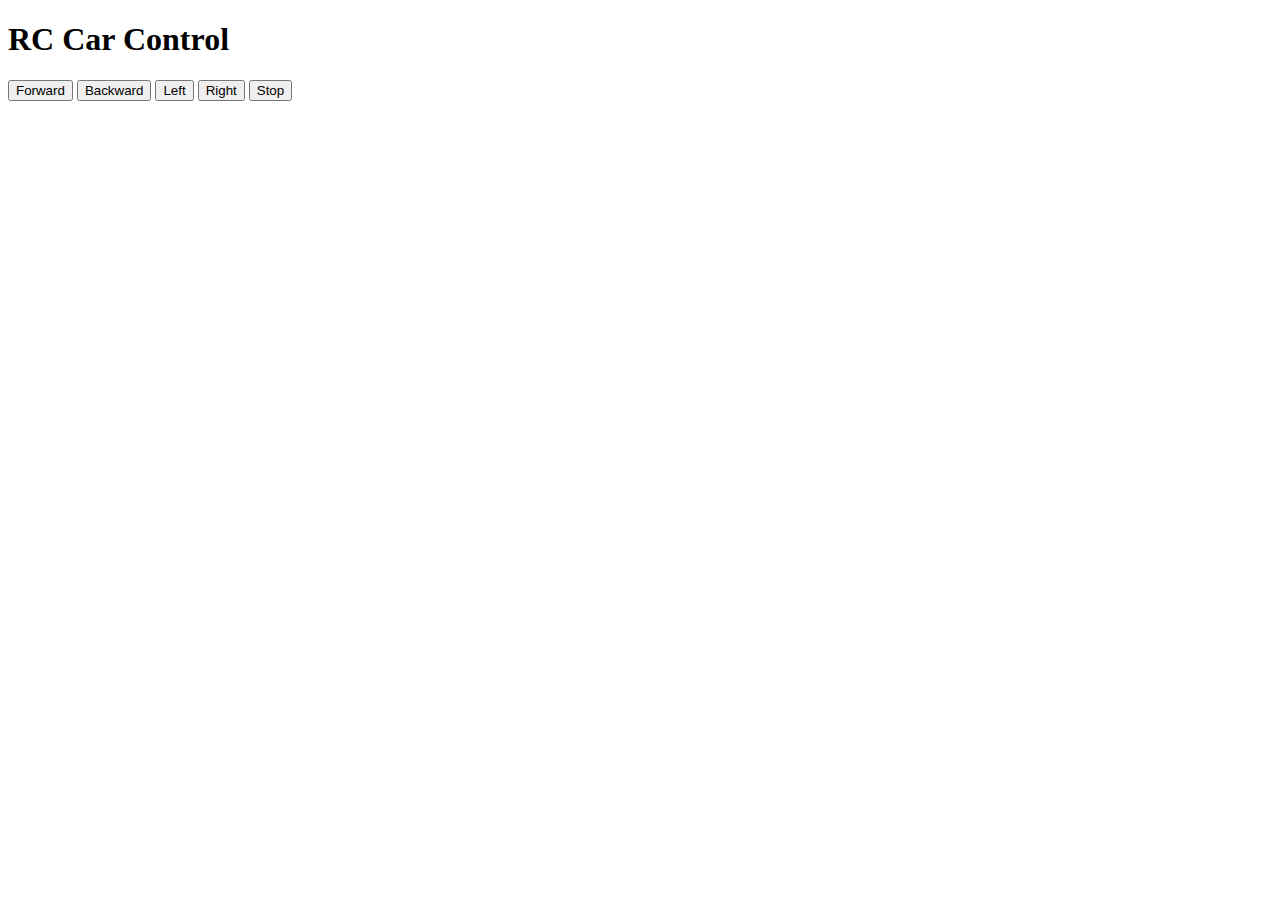
==== QuackTrack/server/index.html @ 3920356a "Update platformio.ini and main.cpp files" ====
<!DOCTYPE html>
<html>

<head>
    <title>RC Car Control</title>
    <style>
        /* Add your CSS styles here */
    </style>
</head>

<body>
    <h1>RC Car Control</h1>

    <div id="controls">
        <!-- Add your control buttons here -->
        <button id="forwardButton">Forward</button>
        <button id="backwardButton">Backward</button>
        <button id="leftButton">Left</button>
        <button id="rightButton">Right</button>
        <button id="stopButton">Stop</button>
    </div>

    <script>
        // JavaScript code for WebSocket communication
        const socket = new WebSocket('ws://localhost:8888/websocket');

        socket.onopen = function () {
            console.log('WebSocket connection established.');
        };

        socket.onmessage = function (event) {
            const message = event.data;
            console.log('Message received: ' + message);
        };

        function sendCommand(command) {
            socket.send(command);
        }

        // Event listeners for button clicks
        document.getElementById("forwardButton").addEventListener("click", function () {
            sendCommand("forward");
        });

        document.getElementById("backwardButton").addEventListener("click", function () {
            sendCommand("backward");
        });

        document.getElementById("leftButton").addEventListener("click", function () {
            sendCommand("left");
        });

        document.getElementById("rightButton").addEventListener("click", function () {
            sendCommand("right");
        });
        document.getElementById("stopButton").addEventListener("click", function () {
            sendCommand("stop");
        });

    </script>
</body>

</html>
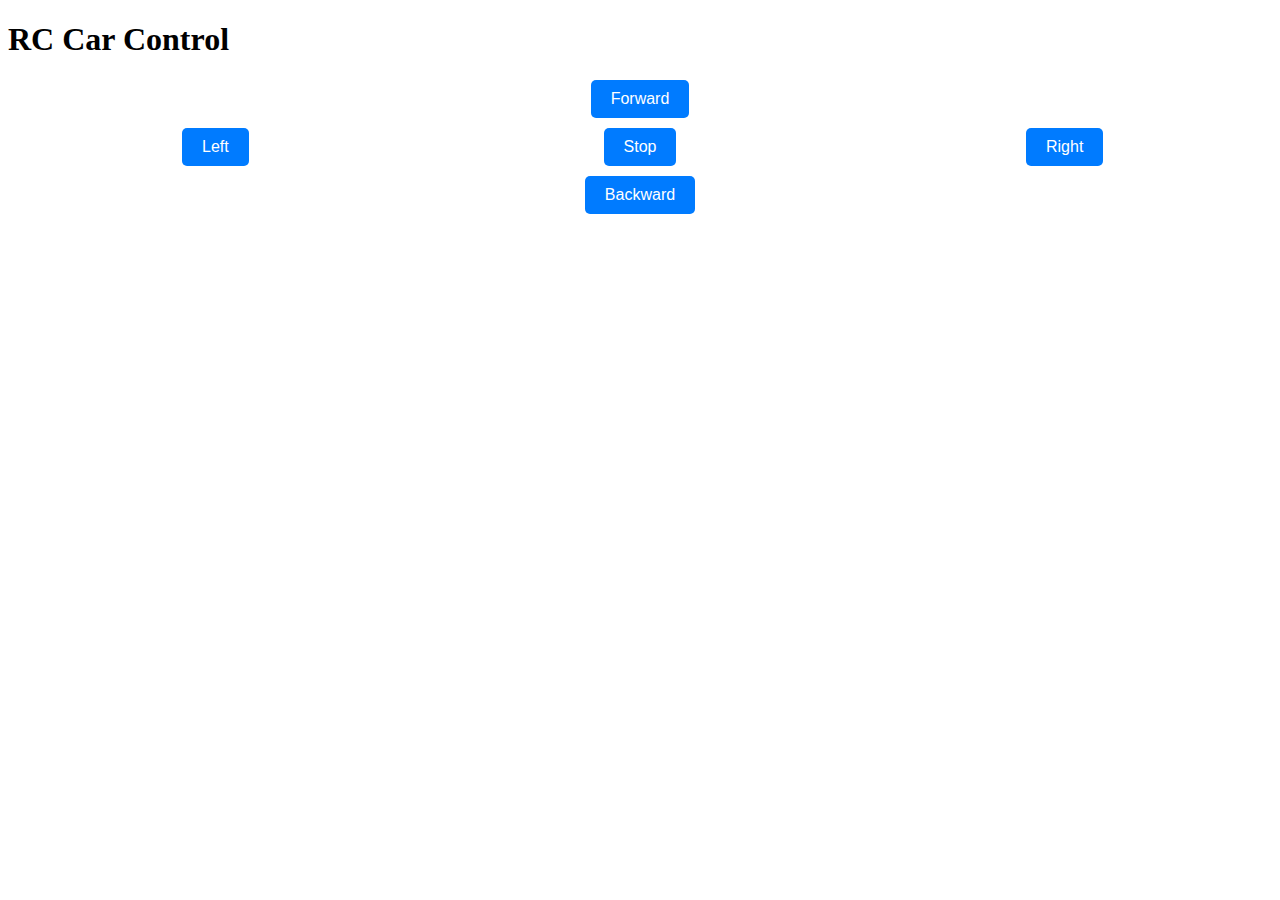
==== commit 053995ed: "Fix formatting issues in platformio.ini, index.html, main.cpp, and myWebsocket.cpp" ====
--- a/QuackTrack/server/index.html
+++ b/QuackTrack/server/index.html
@@ -5,6 +5,55 @@
     <title>RC Car Control</title>
     <style>
         /* Add your CSS styles here */
+        #controls {
+            display: grid;
+            grid-template-columns: repeat(3, 1fr);
+            grid-template-rows: repeat(3, 1fr);
+            gap: 10px;
+            justify-items: center;
+            align-items: center;
+            margin-bottom: 20px;
+        }
+
+        #forwardButton {
+            grid-column: 2;
+            grid-row: 1;
+        }
+
+        #backwardButton {
+            grid-column: 2;
+            grid-row: 3;
+        }
+
+        #leftButton {
+            grid-column: 1;
+            grid-row: 2;
+        }
+
+        #rightButton {
+            grid-column: 3;
+            grid-row: 2;
+        }
+
+        #stopButton {
+            grid-column: 2;
+            grid-row: 2;
+        }
+
+        button {
+            padding: 10px 20px;
+            font-size: 16px;
+            border-radius: 5px;
+            background-color: #007bff;
+            color: #fff;
+            border: none;
+            cursor: pointer;
+        }
+
+        button:hover {
+            background-color: #0056b3;
+        }
+    </style>
     </style>
 </head>
 
@@ -22,7 +71,9 @@
 
     <script>
         // JavaScript code for WebSocket communication
-        const socket = new WebSocket('ws://localhost:8888/websocket');
+        const ipAddress = '10.105.1.116'; // Replace with your desired IP address
+        const socket = new WebSocket(`ws://${ipAddress}:8888/websocket`);
+        // const socket = new WebSocket('ws://localhost:8888/websocket');
 
         socket.onopen = function () {
             console.log('WebSocket connection established.');
